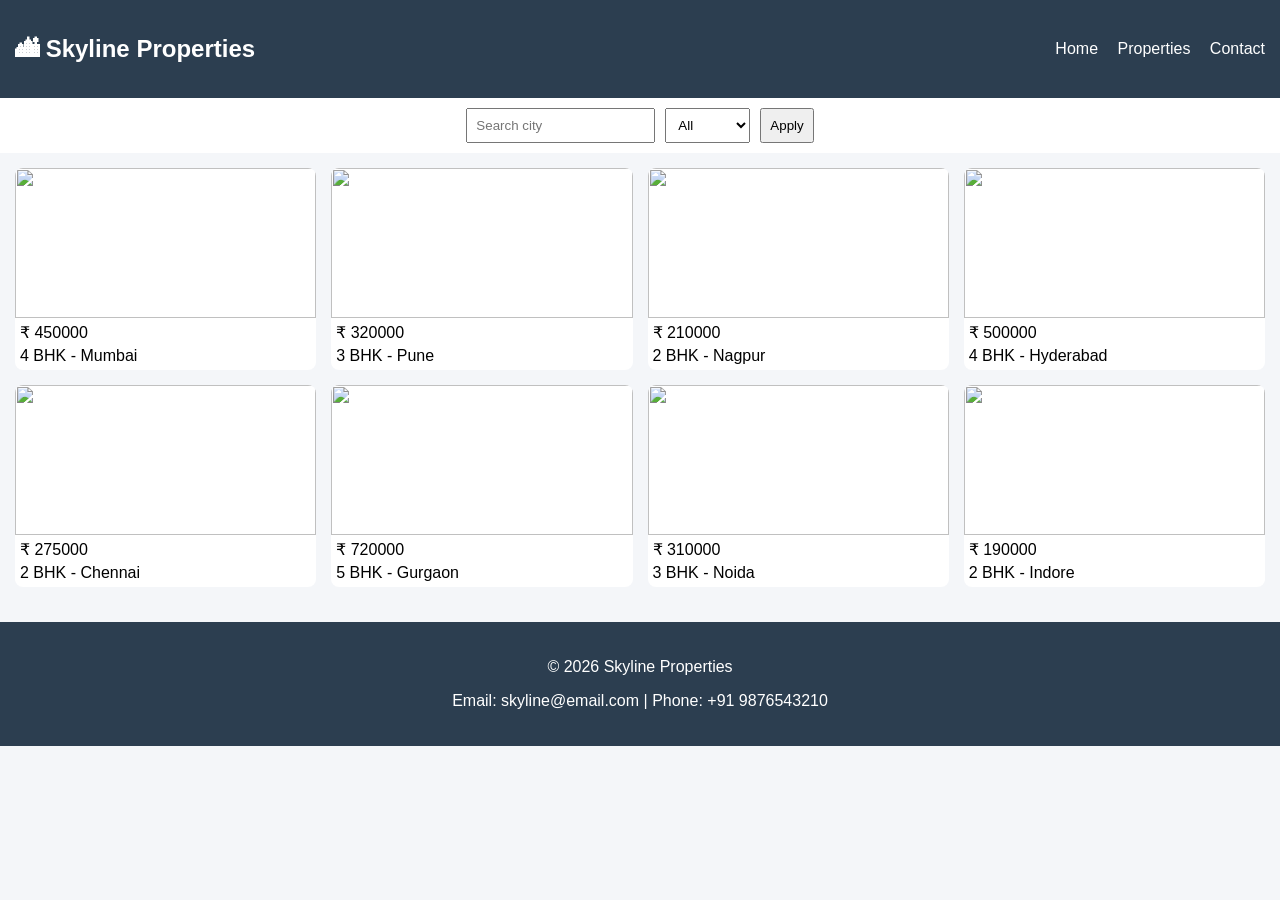
==== index3.html @ 747720a6 "Create index3.html" ====
<html>
<head>
<title>Skyline Properties</title>

<style>
body{margin:0;font-family:Arial;background:#f4f6f9;}

/* NAVBAR */
nav{
display:flex;
justify-content:space-between;
align-items:center;
padding:15px;
background:#2c3e50;
color:white;
}

nav .menu a{
margin-left:15px;
color:white;
text-decoration:none;
}

/* FILTER */
.filter{
display:flex;
gap:10px;
padding:10px;
justify-content:center;
background:white;
}

input,select,button{
padding:8px;
}

/* GRID */
.container{
display:grid;
grid-template-columns:repeat(auto-fit,minmax(250px,1fr));
gap:15px;
padding:15px;
}

/* CARD */
.card{
background:white;
border-radius:8px;
overflow:hidden;
cursor:pointer;
}

.card img{
width:100%;
height:150px;
object-fit:cover;
}

.card p{
margin:5px;
}

/* MODAL */
.modal{
position:fixed;
top:0;left:0;
width:100%;height:100%;
background:rgba(0,0,0,0.6);
display:none;
justify-content:center;
align-items:center;
}

.box{
background:white;
padding:15px;
border-radius:8px;
width:90%;
max-width:400px;
}

/* FOOTER */
footer{
background:#2c3e50;
color:white;
padding:20px;
text-align:center;
margin-top:20px;
}

</style>
</head>

<body>

<!-- NAVBAR -->
<nav>
<h2>🏙 Skyline Properties</h2>
<div class="menu">
<a href="#">Home</a>
<a href="#">Properties</a>
<a href="#">Contact</a>
</div>
</nav>

<!-- FILTER -->
<div class="filter">
<input id="search" placeholder="Search city">
<select id="bhk">
<option value="all">All</option>
<option value="2">2 BHK</option>
<option value="3">3 BHK</option>
<option value="4">4+ BHK</option>
</select>
<button onclick="filter()">Apply</button>
</div>

<!-- LIST -->
<div class="container" id="list"></div>

<!-- MODAL -->
<div class="modal" id="modal" onclick="closeModal()">
<div class="box" onclick="event.stopPropagation()">
<img id="img" style="width:100%">
<h3 id="price"></h3>
<p id="info"></p>
</div>
</div>

<!-- FOOTER -->
<footer>
<p>© 2026 Skyline Properties</p>
<p>Email: skyline@email.com | Phone: +91 9876543210</p>
</footer>

<script>

/* DATA WITH EXTRA ROW */
const data=[
{price:450000,bhk:4,city:"Mumbai",img:"https://images.unsplash.com/photo-1560448204-e02f11c3d0e2"},
{price:320000,bhk:3,city:"Pune",img:"https://images.unsplash.com/photo-1570129477492-45c003edd2be"},
{price:210000,bhk:2,city:"Nagpur",img:"https://images.unsplash.com/photo-1599423300746-b62533397364"},
{price:500000,bhk:4,city:"Hyderabad",img:"https://images.unsplash.com/photo-1600607687939-ce8a6c25118c"},

/* NEW ROW */
{price:275000,bhk:2,city:"Chennai",img:"https://images.unsplash.com/photo-1600573472550-8090b5e0745e"},
{price:720000,bhk:5,city:"Gurgaon",img:"https://images.unsplash.com/photo-1600047509807-ba8f99d2cdde"},
{price:310000,bhk:3,city:"Noida",img:"https://images.unsplash.com/photo-1598928506311-c55ded91a20c"},
{price:190000,bhk:2,city:"Indore",img:"https://images.unsplash.com/photo-1600585154200-be6161a56a0c"}
];

function show(list){
let html="";
list.forEach((p,i)=>{
html+=`
<div class="card" onclick="openModal(${i})">
<img src="${p.img}">
<p>₹ ${p.price}</p>
<p>${p.bhk} BHK - ${p.city}</p>
</div>`;
});
document.getElementById("list").innerHTML=html;
}

function filter(){
let s=document.getElementById("search").value.toLowerCase();
let b=document.getElementById("bhk").value;

let result=data.filter(p=>{
return p.city.toLowerCase().includes(s) &&
(b==="all" || p.bhk==b || (b==="4" && p.bhk>=4));
});

show(result);
}

function openModal(i){
let p=data[i];
document.getElementById("modal").style.display="flex";
document.getElementById("img").src=p.img;
document.getElementById("price").innerText="₹ "+p.price;
document.getElementById("info").innerText=p.bhk+" BHK - "+p.city;
}

function closeModal(){
document.getElementById("modal").style.display="none";
}

show(data);

</script>

</body>
</html>
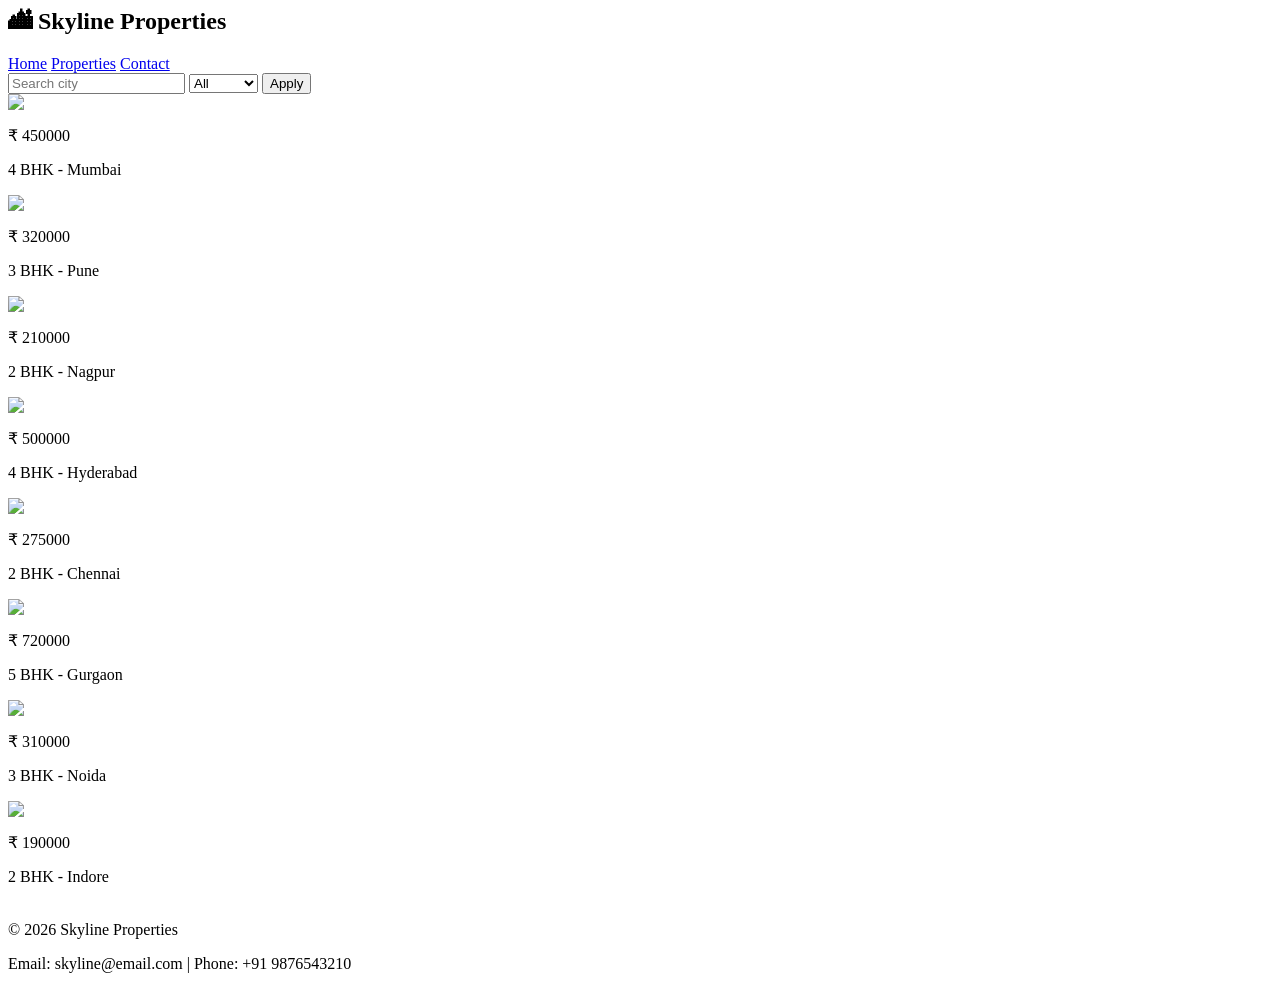
==== commit 8dbc4d69: "Update index3.html" ====
--- a/index3.html
+++ b/index3.html
@@ -2,93 +2,7 @@
 <head>
 <title>Skyline Properties</title>
 
-<style>
-body{margin:0;font-family:Arial;background:#f4f6f9;}
-
-/* NAVBAR */
-nav{
-display:flex;
-justify-content:space-between;
-align-items:center;
-padding:15px;
-background:#2c3e50;
-color:white;
-}
-
-nav .menu a{
-margin-left:15px;
-color:white;
-text-decoration:none;
-}
-
-/* FILTER */
-.filter{
-display:flex;
-gap:10px;
-padding:10px;
-justify-content:center;
-background:white;
-}
-
-input,select,button{
-padding:8px;
-}
-
-/* GRID */
-.container{
-display:grid;
-grid-template-columns:repeat(auto-fit,minmax(250px,1fr));
-gap:15px;
-padding:15px;
-}
-
-/* CARD */
-.card{
-background:white;
-border-radius:8px;
-overflow:hidden;
-cursor:pointer;
-}
-
-.card img{
-width:100%;
-height:150px;
-object-fit:cover;
-}
-
-.card p{
-margin:5px;
-}
-
-/* MODAL */
-.modal{
-position:fixed;
-top:0;left:0;
-width:100%;height:100%;
-background:rgba(0,0,0,0.6);
-display:none;
-justify-content:center;
-align-items:center;
-}
-
-.box{
-background:white;
-padding:15px;
-border-radius:8px;
-width:90%;
-max-width:400px;
-}
-
-/* FOOTER */
-footer{
-background:#2c3e50;
-color:white;
-padding:20px;
-text-align:center;
-margin-top:20px;
-}
-
-</style>
+<link href="styles.css" rel="stylesheet">
 </head>
 
 <body>
